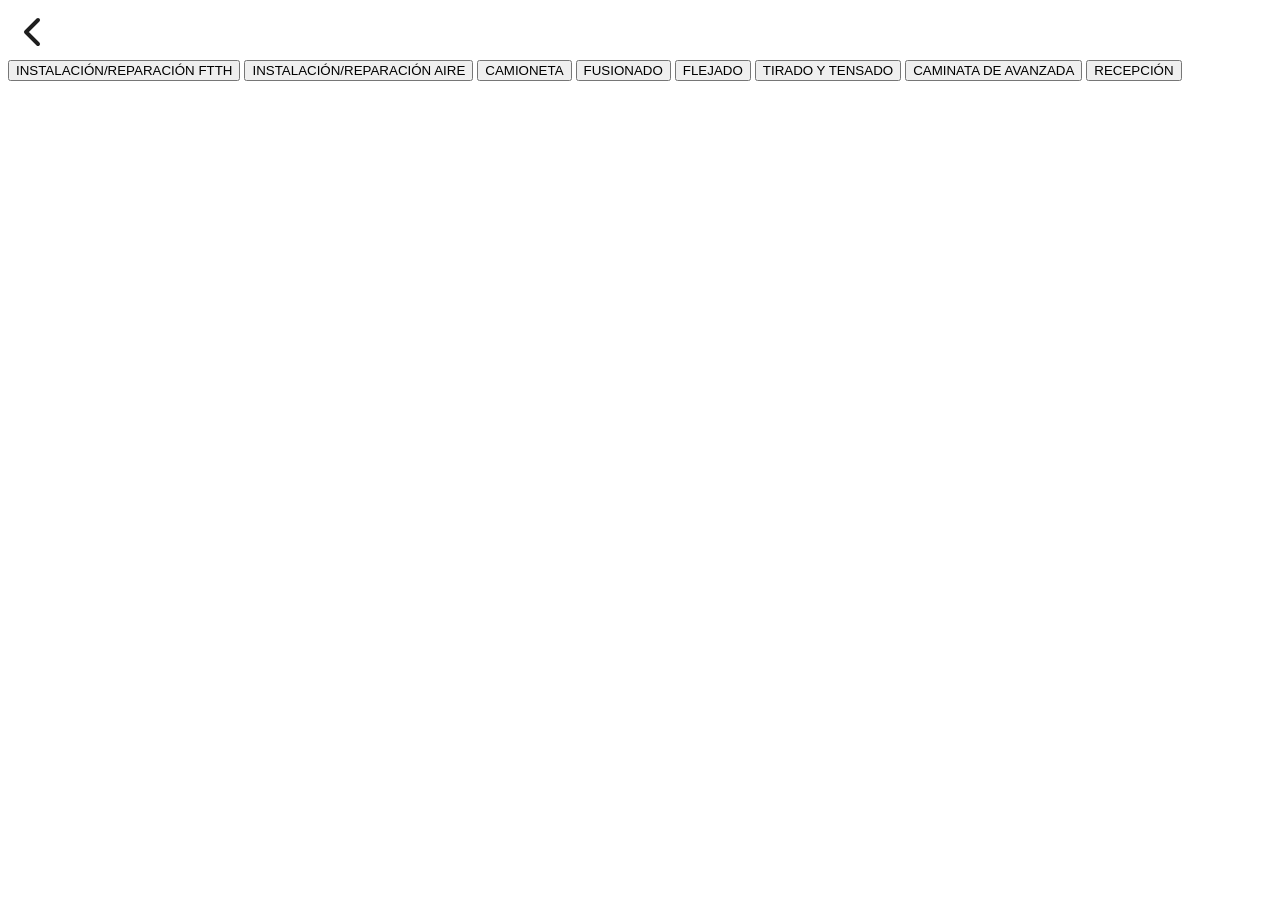
==== HTML/checklists.html @ 8c72554f "Added assets and css of login" ====
<!DOCTYPE html>
<html lang="en">

<head>
  <meta charset="UTF-8">
  <meta name="viewport" content="width=device-width, initial-scale=1.0">
  <link rel="stylesheet" href="../CSS/main.css">
  <link rel="preconnect" href="https://fonts.googleapis.com">
  <link rel="preconnect" href="https://fonts.gstatic.com" crossorigin>
  <link
    href="https://fonts.googleapis.com/css2?family=Inter:ital,opsz,wght@0,14..32,100..900;1,14..32,100..900&display=swap"
    rel="stylesheet">
  <title>Checklists Conekta</title>
</head>

<body>
  <header>
    <div>
      <img src="../assets/Arrow_left.svg" alt="logo">
    </div>
  </header>
  <main>
    <div>
      <input type="button" value="INSTALACIÓN/REPARACIÓN FTTH">
      <input type="button" value="INSTALACIÓN/REPARACIÓN AIRE">
      <input type="button" value="CAMIONETA">
      <input type="button" value="FUSIONADO">
      <input type="button" value="FLEJADO">
      <input type="button" value="TIRADO Y TENSADO">
      <input type="button" value="CAMINATA DE AVANZADA">
      <input type="button" value="RECEPCIÓN">
    </div>
  </main>
</body>

</html>
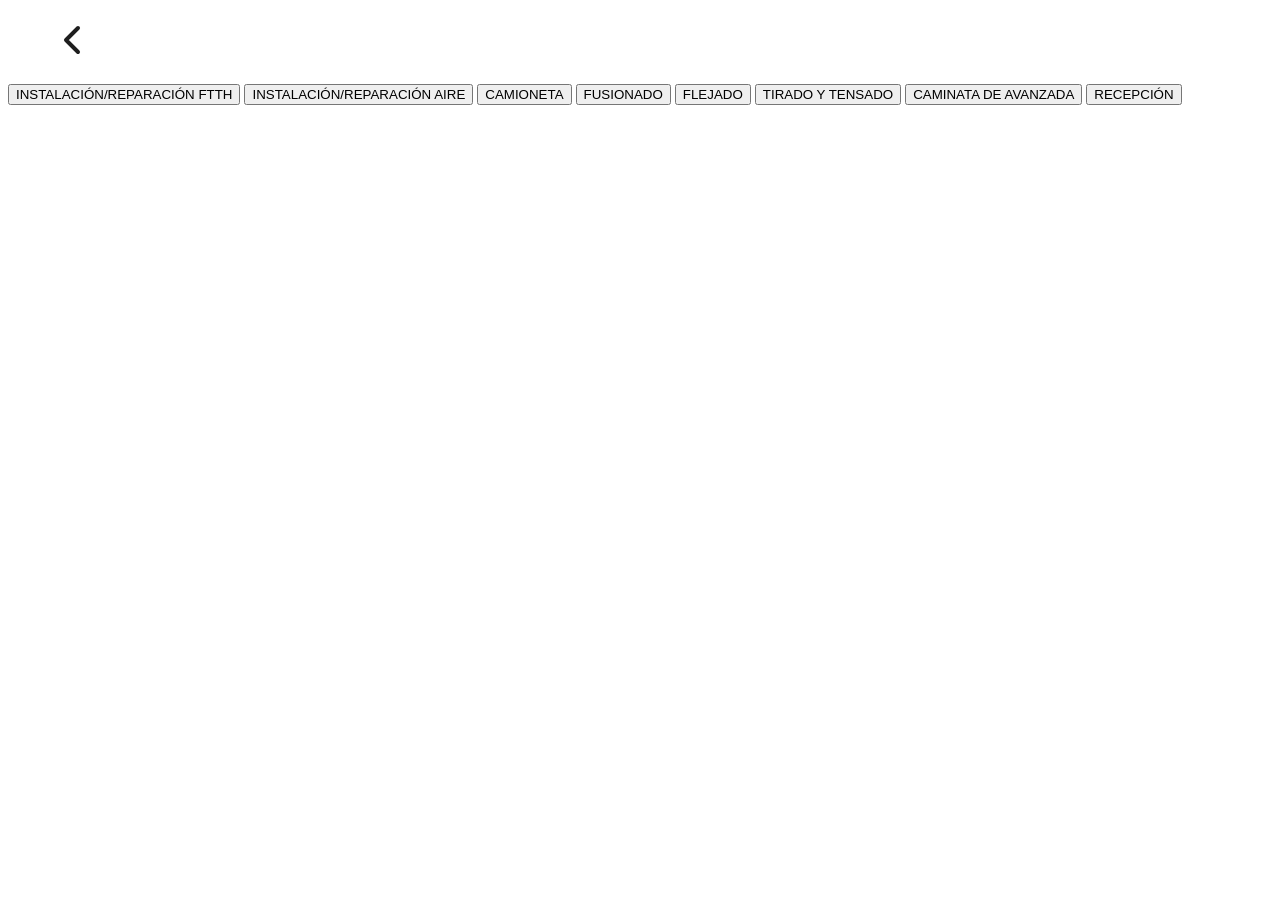
==== commit 8af42368: "Added checklist.html and modified the other documents" ====
--- a/HTML/checklists.html
+++ b/HTML/checklists.html
@@ -15,20 +15,20 @@
 
 <body>
   <header>
-    <div>
-      <img src="../assets/Arrow_left.svg" alt="logo">
-    </div>
+    <figure>
+      <img src="../assets/Arrow_left.svg" alt="flecha izquierda">
+    </figure>
   </header>
   <main>
     <div>
-      <input type="button" value="INSTALACIÓN/REPARACIÓN FTTH">
-      <input type="button" value="INSTALACIÓN/REPARACIÓN AIRE">
-      <input type="button" value="CAMIONETA">
-      <input type="button" value="FUSIONADO">
-      <input type="button" value="FLEJADO">
-      <input type="button" value="TIRADO Y TENSADO">
-      <input type="button" value="CAMINATA DE AVANZADA">
-      <input type="button" value="RECEPCIÓN">
+      <button>INSTALACIÓN/REPARACIÓN FTTH</button>
+      <button>INSTALACIÓN/REPARACIÓN AIRE</button>
+      <button>CAMIONETA</button>
+      <button>FUSIONADO</button>
+      <button>FLEJADO</button>
+      <button>TIRADO Y TENSADO</button>
+      <button>CAMINATA DE AVANZADA</button>
+      <button>RECEPCIÓN</button>
     </div>
   </main>
 </body>
